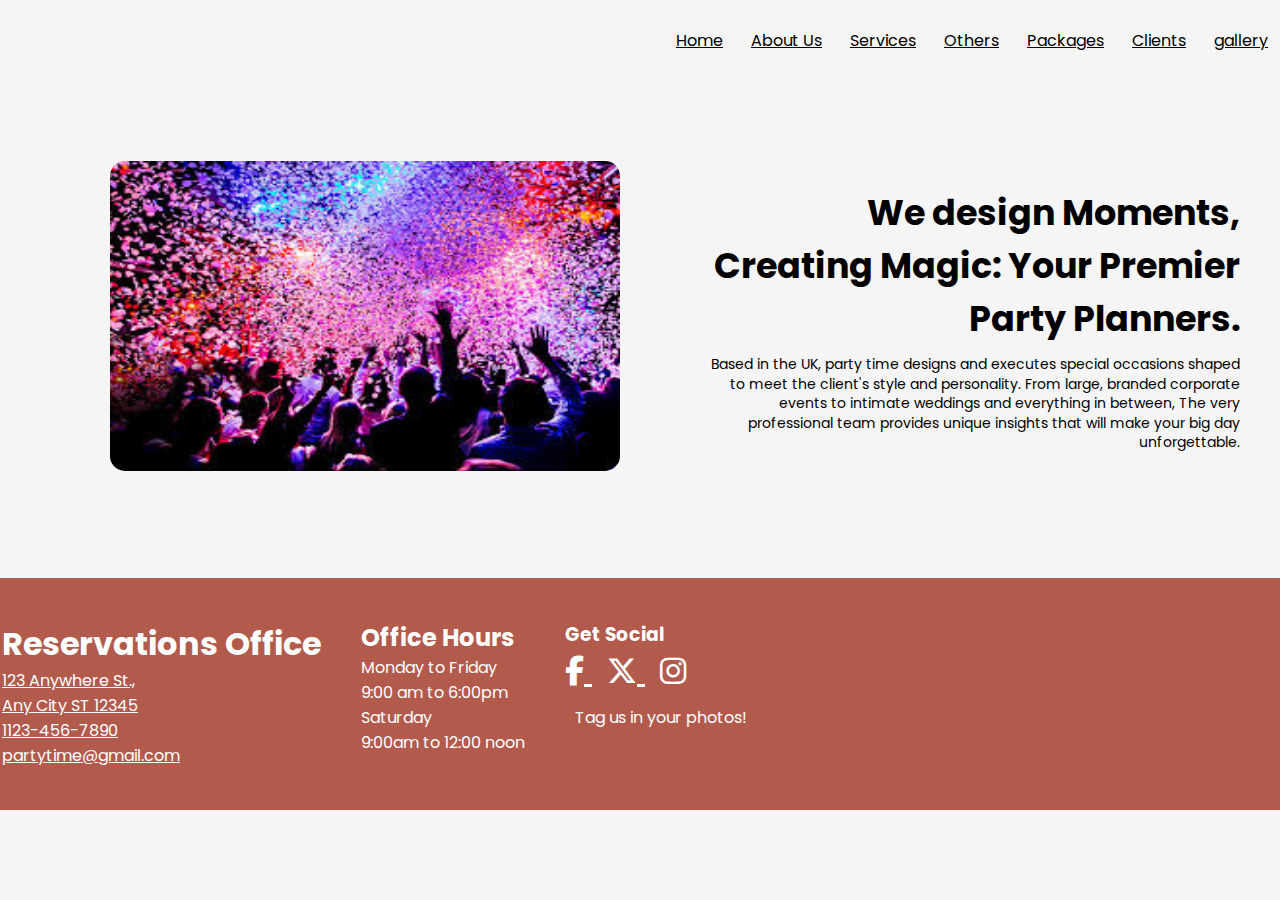
==== about us.html @ d6ae9115 "Add files via upload" ====
<!DOCTYPE html>
<html lang="en">

<head>
    <meta charset="UTF-8">
    <meta name="viewport" content="width=device-width, initial-scale=1.0">
    <link rel="stylesheet" href="CSS/about-styles.css">
    <link rel="stylesheet" type="text/css" href="https://cdnjs.cloudflare.com/ajax/libs/font-awesome/6.5.2/css/all.min.css">
    <title>Party Time</title>
</head>

<body>
    <nav>
    <div class="nav-bar">
        <div>
        <ul>
            <li><a href="index.html">Home</a></li>
            <li><a href="about us.html">About Us</a></li>
            <li><a href="services.html">Services</a></li>
            <li><a href="servicess.html">Others</a></li>
            <li><a href="packages.html">Packages</a></li>
            <li><a href="clients.html">Clients</a></li>
            <li><a href="gallery.html">gallery</a></li>
        </ul>

    </div>
    </nav>
    <div class="about-us">
        <div class="img-a">
           <img src="Images/aboutimg.jpeg" alt="img">
        </div>
        <div class="text">
            <h3>We design Moments, Creating Magic: Your Premier Party Planners. </h3>
            <p>Based in the UK, party time designs and executes special occasions shaped to meet the client's style and personality. 
                From large, branded corporate events to intimate weddings and everything in between, 
                The very professional team provides unique insights that will make your big day unforgettable.</p>
        </div>

    </div>
    <footer class="ft">
        <div class="container">
          <div class="space">
            <div class="ft-all">
              <h1>Reservations Office</h1>
              <ul>
                <li><a href="">123 Anywhere St., <br>
                  Any City ST 12345</a></li>
                  <li><a href="">1123-456-7890</a></li>
                  <li><a href="">partytime@gmail.com</a></li>
              </ul>
        </div>
        <div class="ft-all2">
          <h2>Office Hours</h2>
          <p>Monday to Friday</p>
          <p>9:00 am to 6:00pm</p>
          <p>Saturday</p>
          <p>9:00am to 12:00 noon</p>
        </div>
        <div class="ft-all3">
          <h3>Get Social</h3>
          <div class="socials">
            <a href=""> <i class="fab fa-facebook-f"></i> </a>
            <a href=""> <i class="fab fa-x-twitter"></i> </a>
            <a href=""> <i class="fab fa-instagram"></i> </a>
          </div>
          <p>Tag us in your photos!</p>
         
      
            </div>
        </div>
    </div>
    </footer>
</body>

</html>
---- CSS/about-styles.css ----
@import url('https://fonts.googleapis.com/css2?family=Poppins:wght@200;400&display=swap');

* {
    box-sizing: border-box;
    margin: 0;
    padding: 0;
}

body {
    font-family: 'Poppins', sans-serif;
    background-color: whitesmoke;
}
.nav{
    display: flex;
    justify-content: space-between;
    align-items: center;
    padding:  2% 6%;
    height: 180px;    
}

.nav-bar{
    flex: 2;
    text-align: right;
}

.nav-bar ul li{
    display: inline-block;
    padding: 8px 12px;
    position: relative;
    margin-top: 20px;
   
}

.nav-bar ul li a {
    color: black;
    
}

.about-us {
    display: flex;
    align-items: center;
    justify-content: space-between;
    padding: 0 20px;
    width: 100%;
    
}

.img-a img {
    width: 510px;
    height: 310px;
    justify-content: center;
    margin: 100px  90px 100px;
    border-radius: 15px;
}

.text {
    flex: 1;
    padding-right: 20px;
    text-align: justify;
    justify-content: center;
}

.text h3 {
    font-size: 35px; 
    margin-bottom: 10px; 
    text-align: right;
}

.text p {
    font-size: 14px; 
    line-height: 1.4; 
    text-align: right;
}
.ft{
    box-sizing: border-box;
    background-color: #b25b4d;
    padding: 40px 0;
  
  }
  
  .container{
    margin: 2px;
  }
  
  .space{
    display: flex;
    flex-wrap: wrap;
  }
  
  .ft-all{
    margin-right: 40px;
    color: white;
  
  }
  
  .ft-all ul li a{
    color: white;
  }
  
  .ft-all2{
    margin-right: 40px;
    color: white;
  }
  
  .ft-all3{
    margin-right: 40px;
    color: white;
  }
  
  .ft-all3 .socials a{
    margin:  0 15px 15px 0;
    height: 20px;
    width: 20px;
    color: white;
    text-align: center;
    font-size: 30px;
  }
  
  .ft-all3 p{
    margin: 10px;
  }
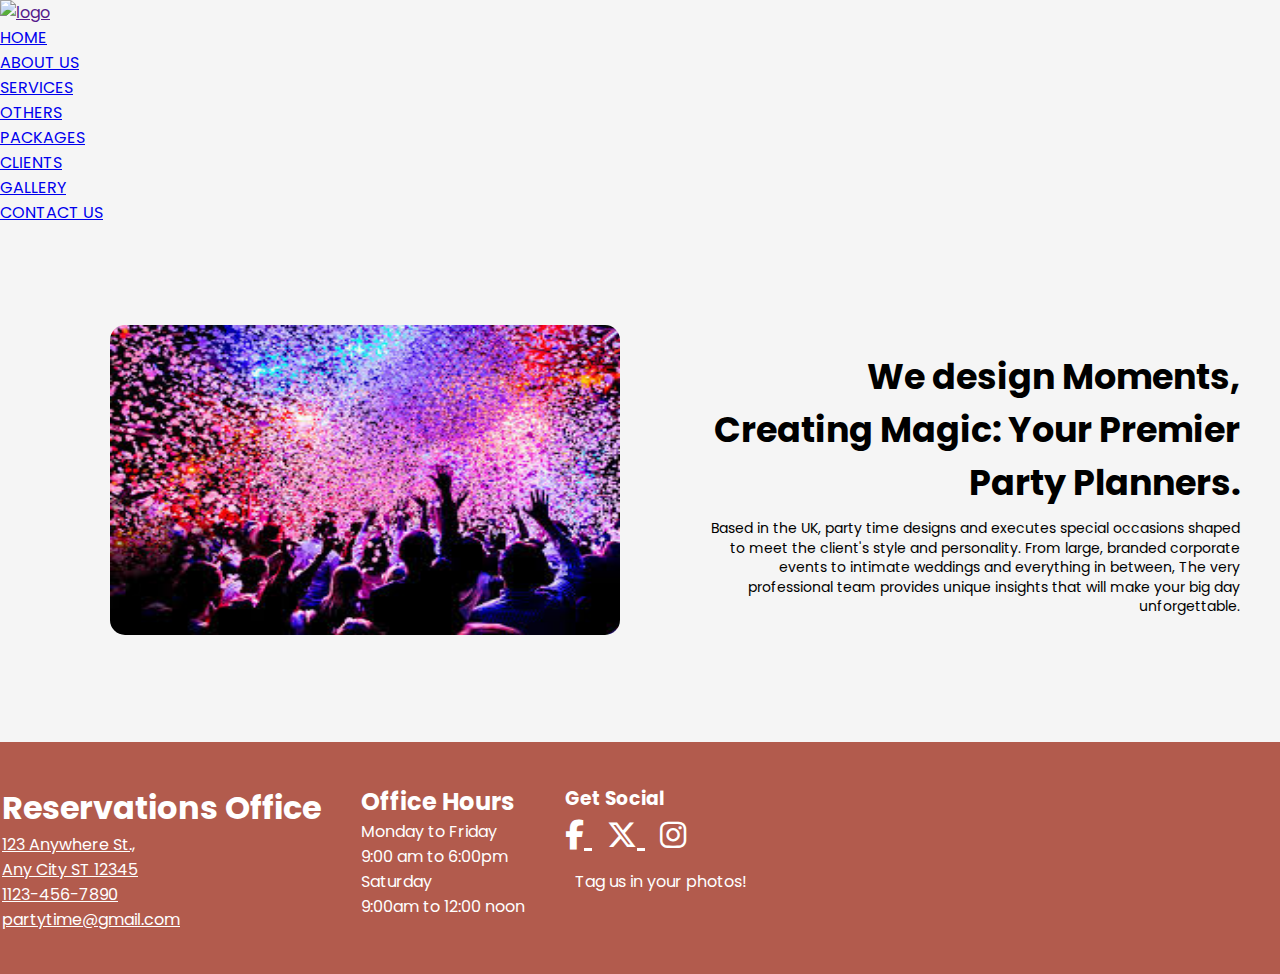
==== commit 7886079c: "Update about us.html" ====
--- a/about us.html
+++ b/about us.html
@@ -10,21 +10,28 @@
 </head>
 
 <body>
-    <nav>
-    <div class="nav-bar">
-        <div>
-        <ul>
-            <li><a href="index.html">Home</a></li>
-            <li><a href="about us.html">About Us</a></li>
-            <li><a href="services.html">Services</a></li>
-            <li><a href="servicess.html">Others</a></li>
-            <li><a href="packages.html">Packages</a></li>
-            <li><a href="clients.html">Clients</a></li>
-            <li><a href="gallery.html">gallery</a></li>
+
+    <header class="header">
+      <a href="">
+        <img class="header_logo" src="Images/party-time-logo-zip-file/png/logo-no-background.png" alt="logo">
+      </a>
+      <div class="burger-menu">
+        <span></span>
+      </div>
+      <nav class="main-nav">
+        <ul class="nav-list" >
+        <li class="list_item"><a href="index.html">HOME</a></li>
+          <li class="list_item"><a href="about us.html">ABOUT US</a></li>
+          <li class="list_item"><a href="services.html">SERVICES</a></li>
+          <li class="list_item"><a href="servicess.html">OTHERS</a></li>
+          <li class="list_item"><a href="packages.html">PACKAGES</a></li>
+          <li class="list_item"><a href="clients.html">CLIENTS</a></li>
+          <li class="list_item"><a href="gallery.html">GALLERY</a></li>
+          <li class="list_item"><a href="contact form.html">CONTACT US</a></li>
         </ul>
+      </nav>
+        </header>
 
-    </div>
-    </nav>
     <div class="about-us">
         <div class="img-a">
            <img src="Images/aboutimg.jpeg" alt="img">
@@ -70,6 +77,8 @@
         </div>
     </div>
     </footer>
+    
+    <script src="scriptt.js"></script>
 </body>
 
-</html>+</html>
